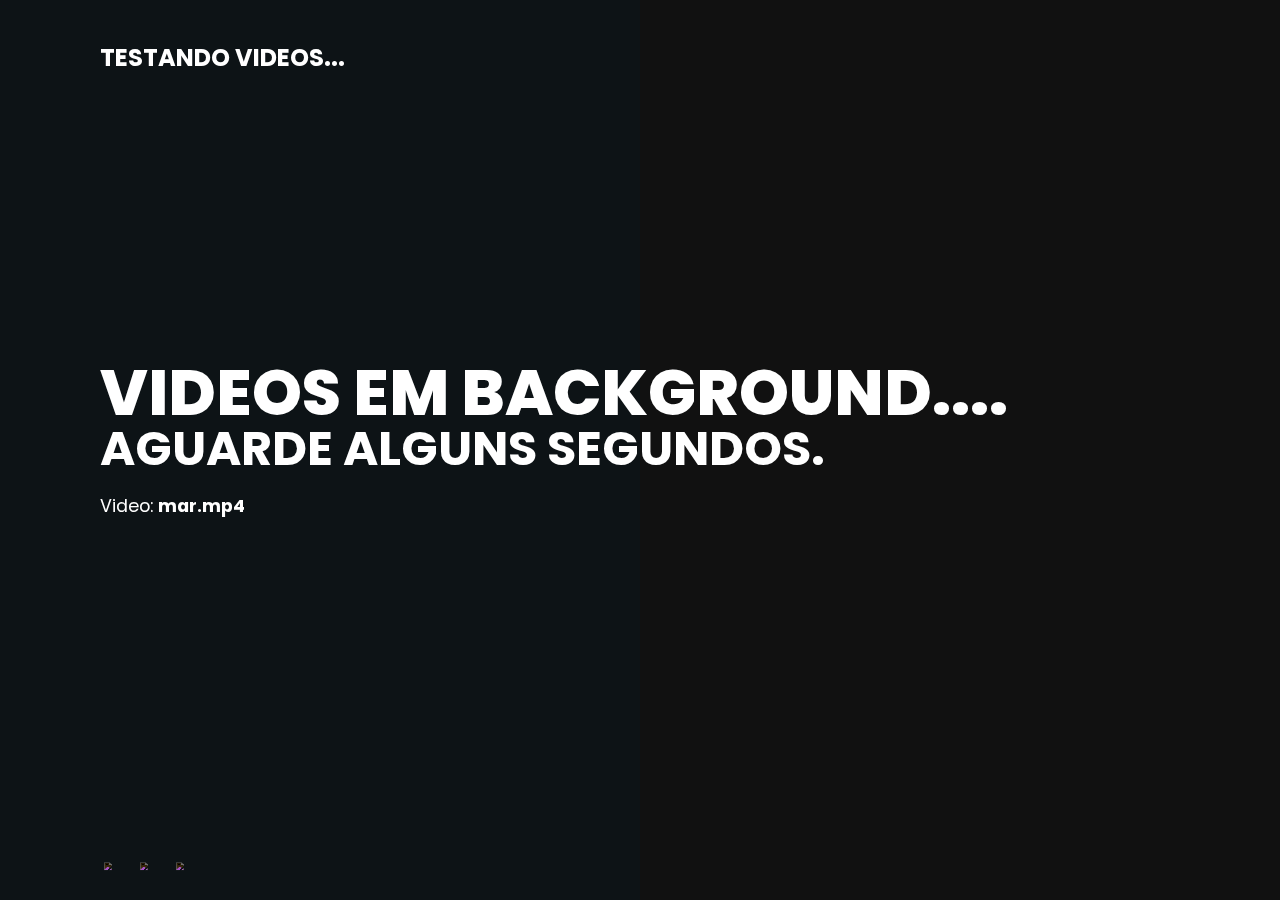
==== video/index.html @ 395a803c "Video" ====
<!DOCTYPE html>
<html lang="pt-br">

<head>
    <meta charset="UTF-8">
    <meta name="viewport" content="width=device-width, initial-scale=1.0">
    <link rel="stylesheet" href="css\style.css">
    <title>Video Background</title>
    <script src="js/script.js" defer></script>
</head>
<body>
    <section class="showcase">
        <header>
            <h2 class="logo">Testando videos...</h2>
        </header>
        <video src="video/mar.mp4" muted loop autoplay id="vid"></video>
        <div class="overlay"></div>
        <div class="text">
            <h2>Videos em Background.... </h2>
            <h3>Aguarde alguns segundos.</h3>
            <p id="parag"></p>
            <!-- <a href="#" onclick="mudar()" id="ex">Próximo video</a> -->
        </div>
        <ul class="social">
            <li><a href="#"><img src="https://i.ibb.co/x7P24fL/facebook.png"></a></li>
            <li><a href="#"><img src="https://i.ibb.co/Wnxq2Nq/twitter.png"></a></li>
            <li><a href="#"><img src="https://i.ibb.co/ySwtH4B/instagram.png"></a></li>
        </ul>
    </section>
</body>

</html>
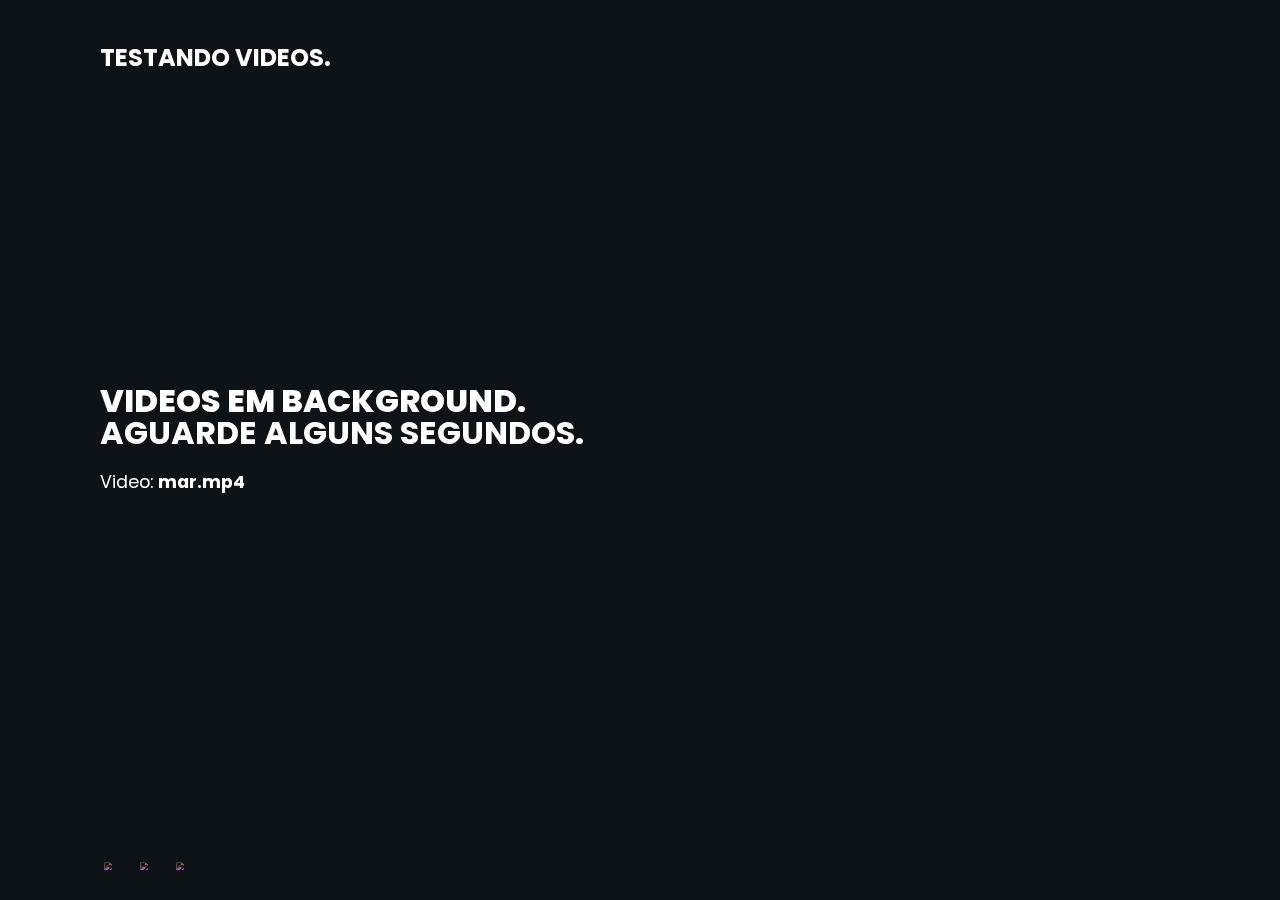
==== commit 4c87fae8: "Video" ====
--- a/video/index.html
+++ b/video/index.html
@@ -11,12 +11,12 @@
 <body>
     <section class="showcase">
         <header>
-            <h2 class="logo">Testando videos...</h2>
+            <h2 class="logo">Testando videos.</h2>
         </header>
         <video src="video/mar.mp4" muted loop autoplay id="vid"></video>
         <div class="overlay"></div>
         <div class="text">
-            <h2>Videos em Background.... </h2>
+            <h2>Videos em Background.</h2>
             <h3>Aguarde alguns segundos.</h3>
             <p id="parag"></p>
             <!-- <a href="#" onclick="mudar()" id="ex">Próximo video</a> -->
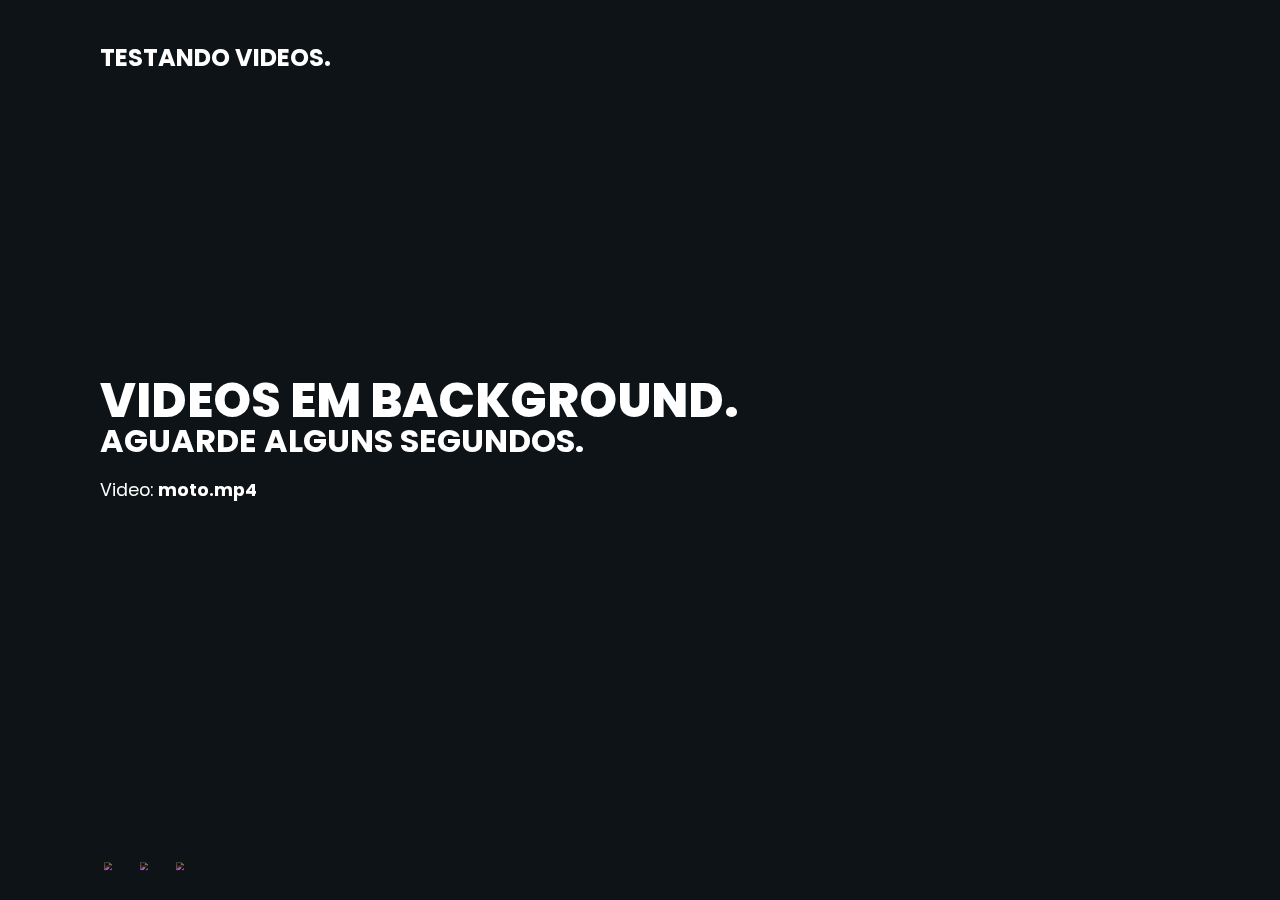
==== commit 2f56d59e: "Video" ====
--- a/video/index.html
+++ b/video/index.html
@@ -13,7 +13,7 @@
         <header>
             <h2 class="logo">Testando videos.</h2>
         </header>
-        <video src="video/mar.mp4" muted loop autoplay id="vid"></video>
+        <video src="video/moto.mp4" muted loop autoplay id="vid"></video>
         <div class="overlay"></div>
         <div class="text">
             <h2>Videos em Background.</h2>
